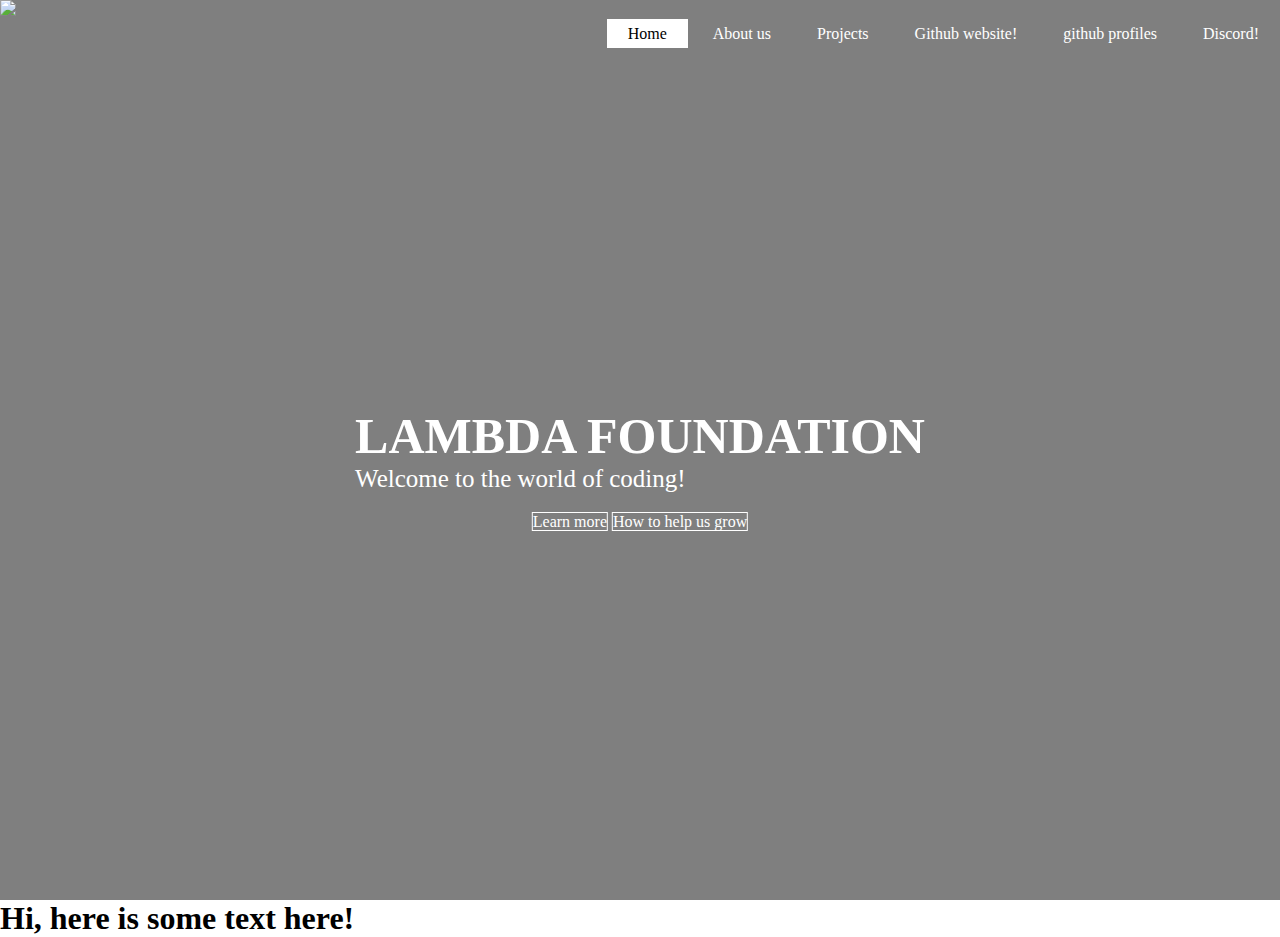
==== index.html @ 4c5af066 "Update index.html to have another box below the fullscreen box." ====
<!DOCTYPE html>
<html>
<head>
    <title>LAMBDA FOUNDATION OFFICAL WEBSITE</title>
    <link rel="stylesheet" type="text/css" href="style.css">
</head>
<body>
    <header>
        <div class="main">
            <div class="logo">
        <Img src="img/logo.png">
            </div>
            <ul>
                <li class="active"><a href="index.html">Home</a></li>
                <li><a href="about.html">About us</a></li>
                <li><a href="Projects.html">Projects</a></li>
                <li><a href="#">Github website!</a></li>
                <li><a href="github.html">github profiles</a></li>
                <li><a href="#">Discord!</a></li>
            </ul>
        </div>
        <div class="title">
            <h1>LAMBDA FOUNDATION</h1>
            <p>Welcome to the world of coding!</p>
        </div>

        <div class="button">
            <a herf="learn-more.html" class="btn">Learn more</a>
            <a herf="#" class="btn">How to help us grow</a>
        </div>
    </header>

    <h1>Hi, here is some text here!</h1>
</body>
</html>
---- style.css ----
html, body {
    height: 100%;
    margin: 0;
}

*{
    margin: 0;
    padding: 0;
    font-family: Century Gothic;
}

header{
    background-image:linear-gradient(rgba(0,0,0,0.5),rgba(0,0,0,0.5)), url(img/maybe\ the\ one.jpg);
    height: 100%;
}

ul{
    float: right;
    list-style-type: none;
    margin-top: 25px;
}

ul li{
    display: inline-block;
}

ul li a{
    text-decoration: none;
    color: #fff;
    padding: 5px 20px;
    border: 1px solid transparent;
    transition: 0.6s ease;
}

ul li a:hover{
    background-color: #fff;
    color: #000;
}

ul li.active a{
    background-color: #fff;
    color: #000;
}
.logo img {
    width: 200px;
    float: left;
    height: auto;
}

.main{
    max-width: 1700px;
    margin: auto;
}

.title{
    position: absolute;
    top: 50%;
    left: 50%;
    transform: translate(-50%,-50%);
}

.title h1{
    color: #fff;
    font-size: 50px;
}

.button{
    position: absolute;
    top: 58%;
    left: 50%;
    transform: translate(-50%,-50%);
}

.btn{
    border: 1px solid #fff;
    padding: 11 px 30 px;
    color: white;
    text-decoration: none;
    transition: 00.6s ease;
}

.btn:hover{
    background-color: #fff;
    color: #000;
}

.title p{
    color:#fff;
    font-size: 25px;
}
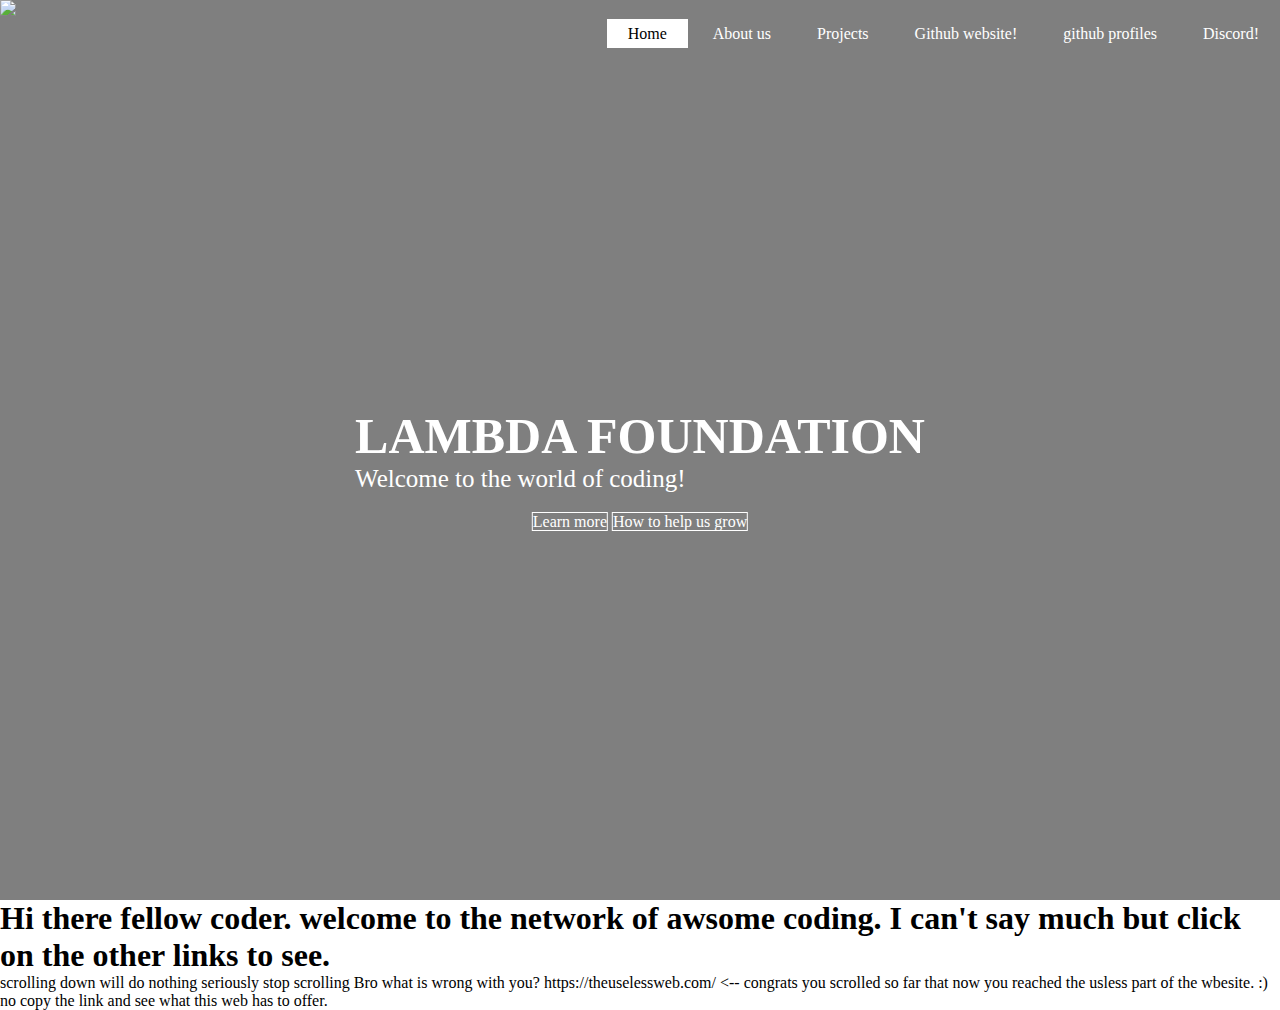
==== commit 348cfedb: "Update index.html" ====
--- a/index.html
+++ b/index.html
@@ -30,6 +30,80 @@
         </div>
     </header>
 
-    <h1>Hi, here is some text here!</h1>
+    <h1>Hi there fellow coder. welcome to the network of awsome coding. I can't say much but click on the other links to see.</h1>
+        <p1>scrolling down will do nothing</p1>
+        <p2>
+            
+            
+            
+            
+            
+            
+            
+            
+            
+            
+            
+            
+            
+            
+            
+            
+            
+            
+            
+            
+            
+            
+            seriously stop scrolling</p2>
+        <p3>
+            
+            
+            
+            
+            
+            
+            
+            
+            
+            
+            
+            
+            
+            
+            
+            
+            
+            
+            
+            
+            
+            
+            
+            Bro what is wrong with you?
+            
+            
+            
+            
+            
+            
+            
+            
+            
+            
+            
+            
+            
+            
+            
+            
+            
+            
+            
+            
+            https://theuselessweb.com/ <-- congrats you scrolled so far that now you reached the usless part of the wbesite. :) no copy the link and see what this web has to offer.</p3>
+        
+        
+        
 </body>
 </html>
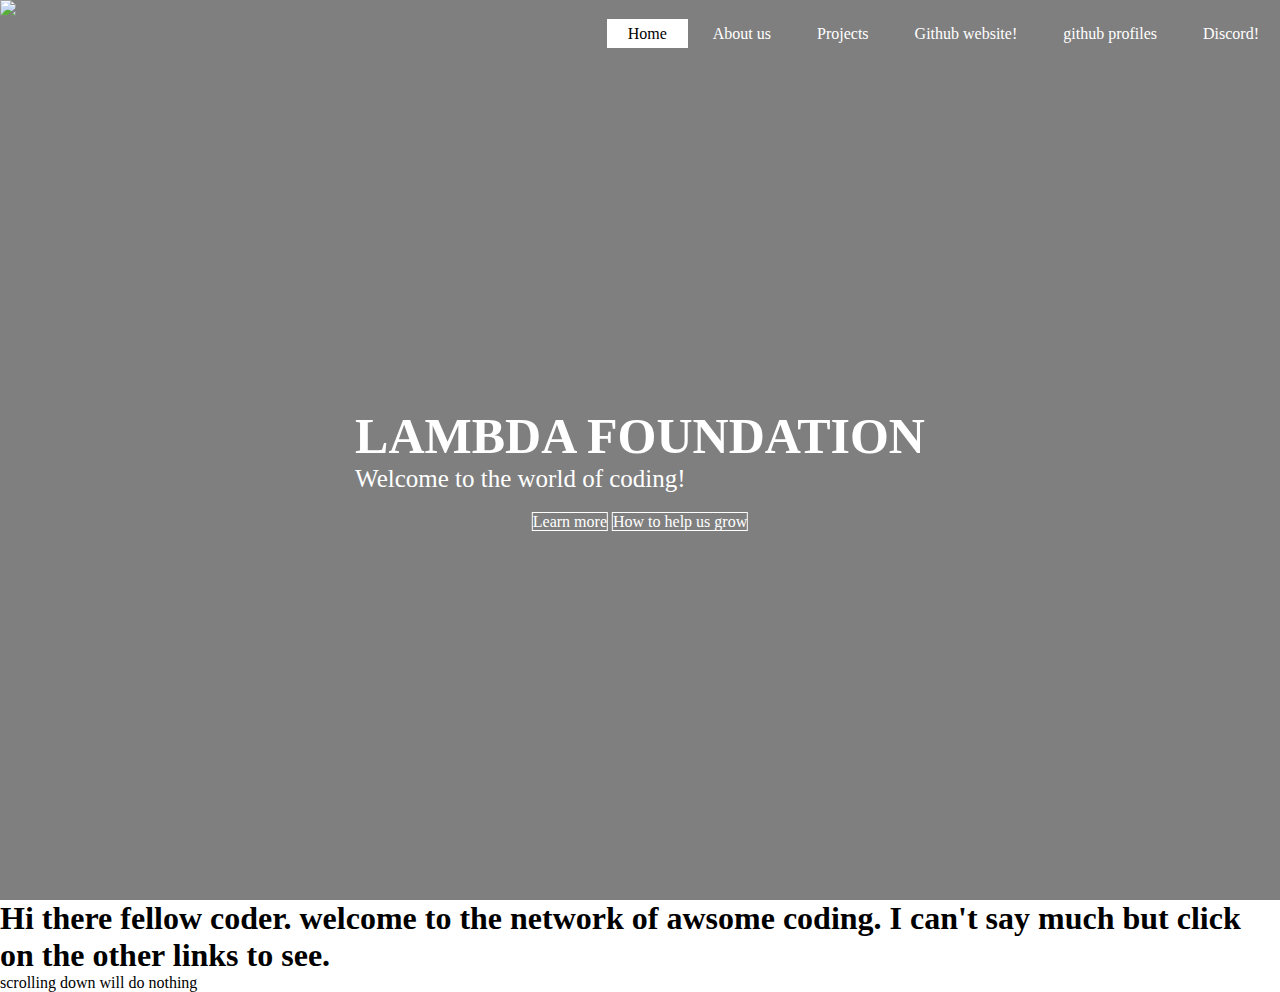
==== commit e0d0a17a: "Update index.html" ====
--- a/index.html
+++ b/index.html
@@ -32,78 +32,6 @@
 
     <h1>Hi there fellow coder. welcome to the network of awsome coding. I can't say much but click on the other links to see.</h1>
         <p1>scrolling down will do nothing</p1>
-        <p2>
-            
-            
-            
-            
-            
-            
-            
-            
-            
-            
-            
-            
-            
-            
-            
-            
-            
-            
-            
-            
-            
-            
-            seriously stop scrolling</p2>
-        <p3>
-            
-            
-            
-            
-            
-            
-            
-            
-            
-            
-            
-            
-            
-            
-            
-            
-            
-            
-            
-            
-            
-            
-            
-            Bro what is wrong with you?
-            
-            
-            
-            
-            
-            
-            
-            
-            
-            
-            
-            
-            
-            
-            
-            
-            
-            
-            
-            
-            https://theuselessweb.com/ <-- congrats you scrolled so far that now you reached the usless part of the wbesite. :) no copy the link and see what this web has to offer.</p3>
-        
-        
         
 </body>
 </html>
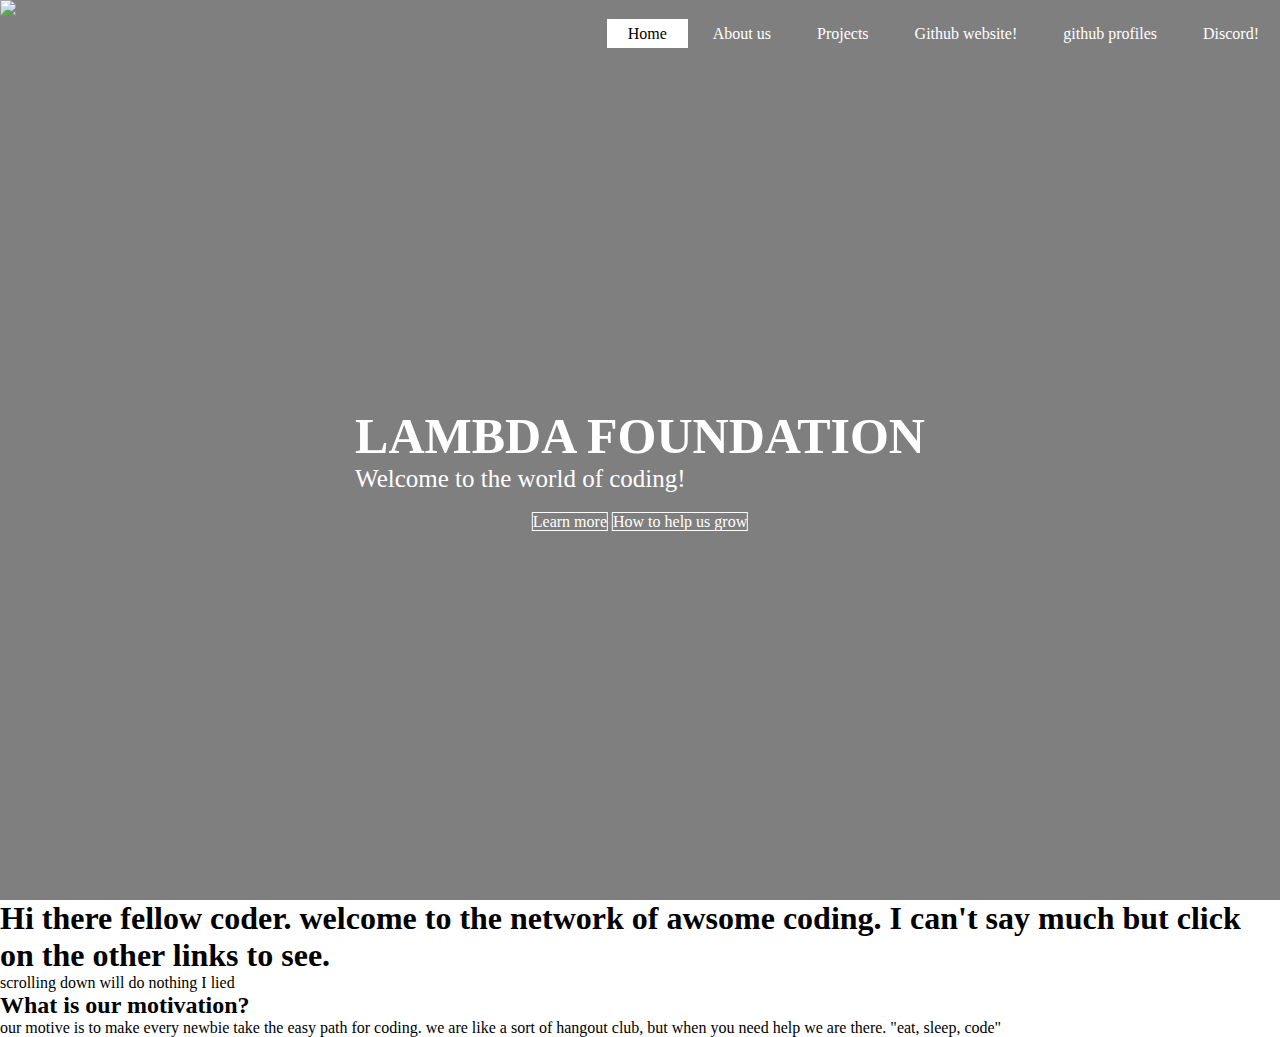
==== commit 1860b89b: "Update index.html" ====
--- a/index.html
+++ b/index.html
@@ -33,5 +33,14 @@
     <h1>Hi there fellow coder. welcome to the network of awsome coding. I can't say much but click on the other links to see.</h1>
         <p1>scrolling down will do nothing</p1>
         
+        
+     <p2>I lied</p2>
+        
+    <h2>What is our motivation?</h2>
+        <p1>our motive is to make every newbie take the easy path for coding.</p1> 
+        
+     <p2> we are like a sort of hangout club, but when you need help we are there.</p2>
+        
+     <p3>"eat, sleep, code"</p3>
 </body>
 </html>
